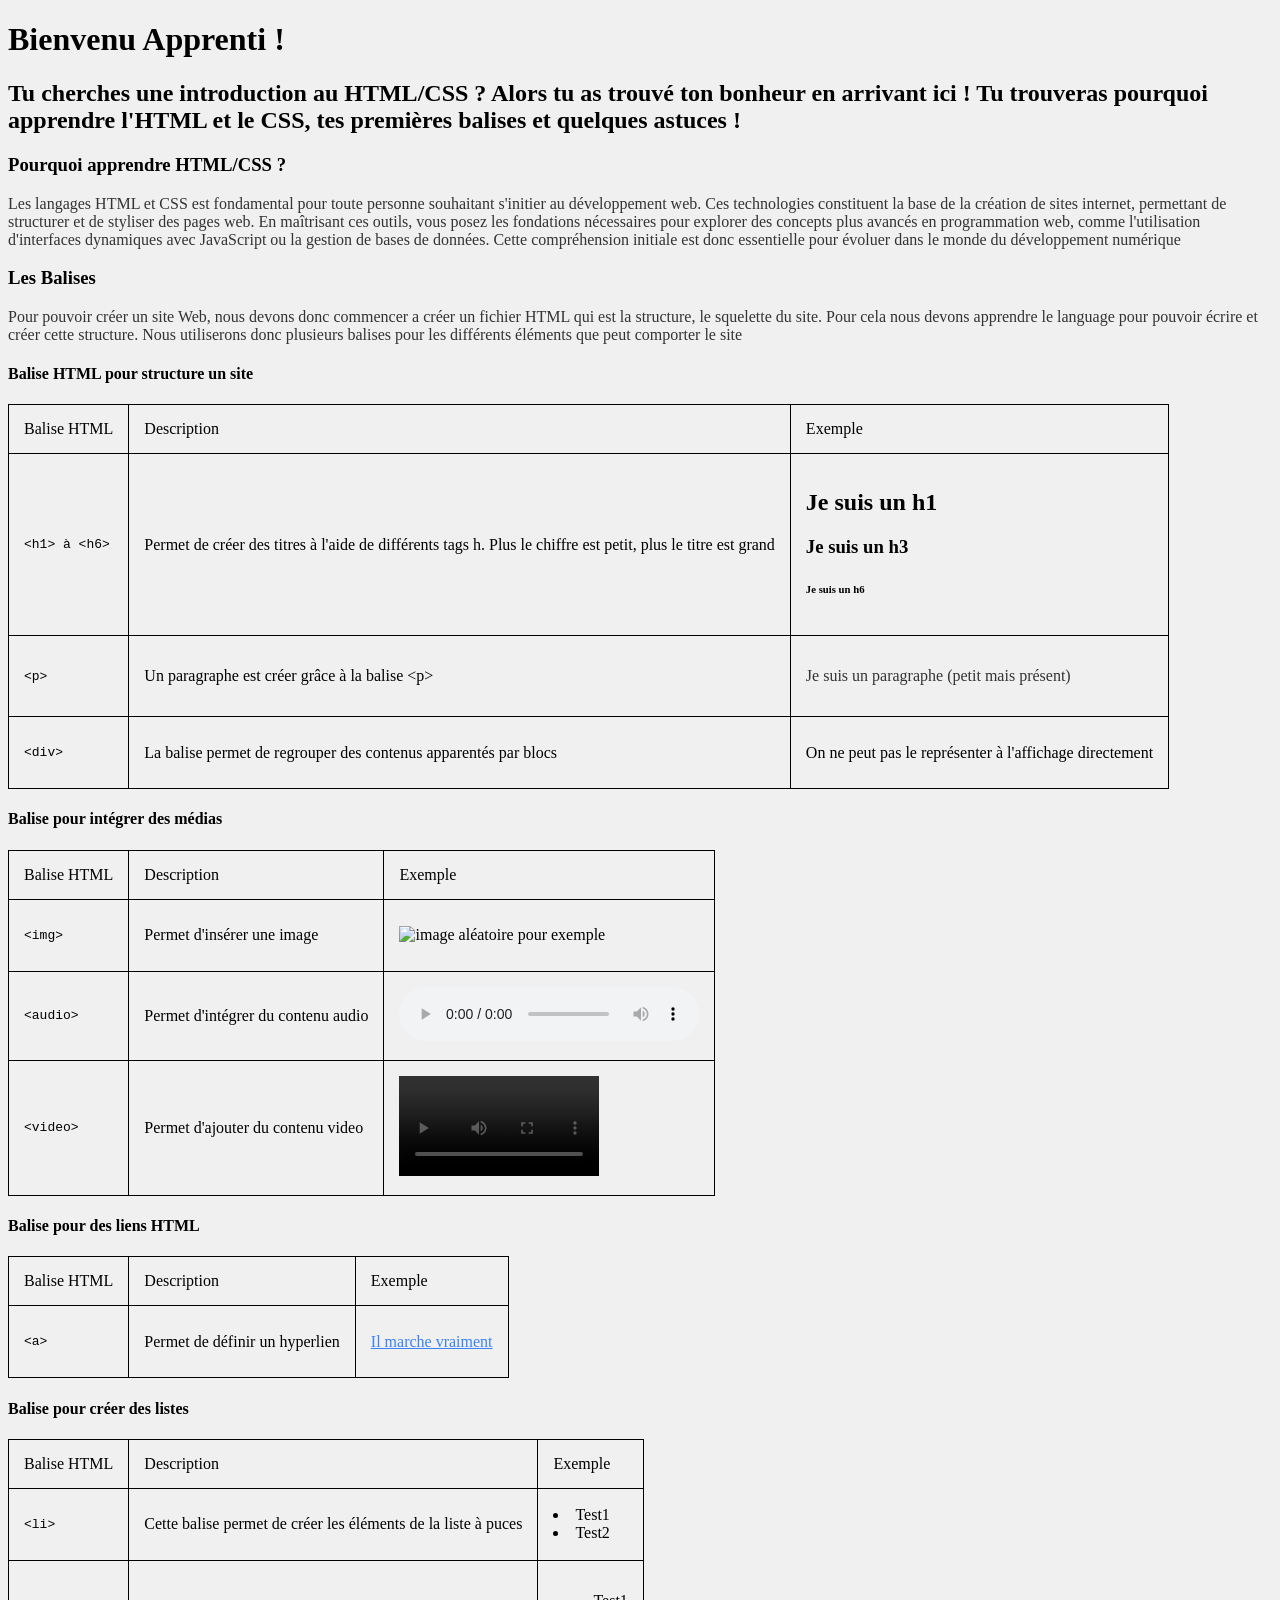
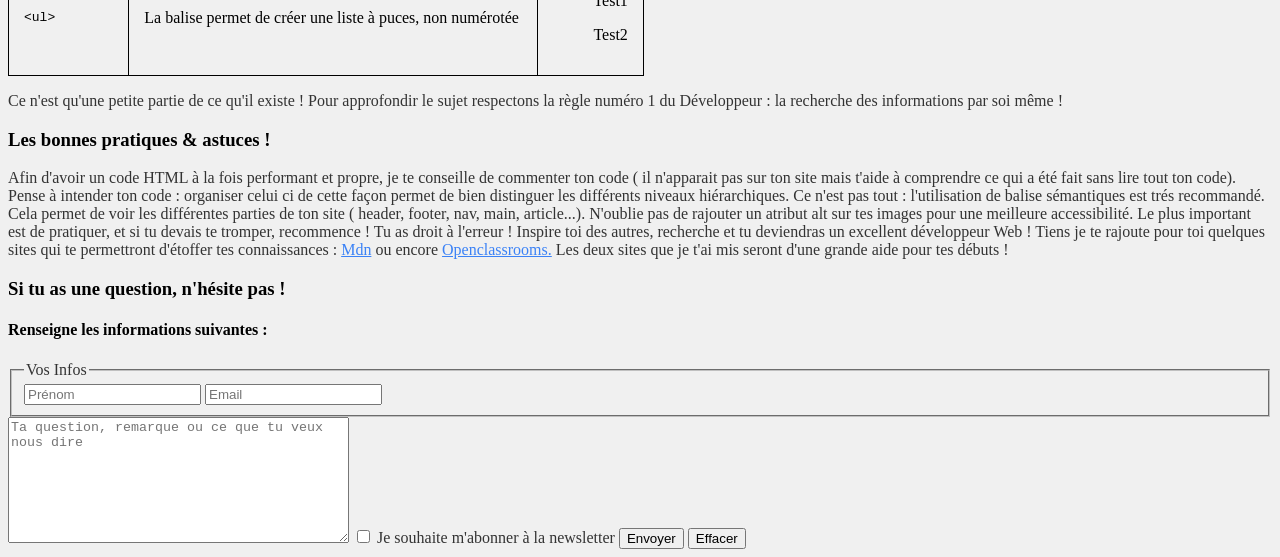
==== Dossier_HTML_CSS/index.html @ f7e18dd0 "Création des fichiers pour dossier html & css, réalisation de html" ====
<!DOCTYPE html>
<html lang="fr">
<head>
    <meta charset="UTF-8">
    <meta name="viewport" content="width=device-width, initial-scale=1.0">
    <title>Guide Introduction HTML/CSS</title>
    <link rel="stylesheet" href="style.css">
    <link rel="preconnect" href="https://fonts.googleapis.com">
<link rel="preconnect" href="https://fonts.gstatic.com" crossorigin>
<link href="https://fonts.googleapis.com/css2?family=Montserrat:ital,wght@0,100..900;1,100..900&family=Nunito+Sans:ital,opsz,wght@0,6..12,200..1000;1,6..12,200..1000&family=Open+Sans:ital,wght@0,300..800;1,300..800&display=swap" rel="stylesheet">
</head>
<body>
    <!-- Introduction du site -->
    <header>
        <h1>Bienvenu Apprenti !</h1>

        <h2>Tu cherches une introduction au HTML/CSS ? Alors tu as trouvé ton bonheur en arrivant ici ! Tu trouveras pourquoi apprendre l'HTML et le CSS, tes premières balises et quelques astuces !</h2>
    </header>

    <!-- Articles -->
    <main>

        <!-- Intro -->
        <article class="HTML">
            <h3>Pourquoi apprendre HTML/CSS ?</h3>

            <p>Les langages HTML et CSS est fondamental pour toute personne souhaitant s'initier au développement web. Ces technologies constituent la base de la création de sites internet, permettant de structurer et de styliser des pages web. En maîtrisant ces outils, vous posez les fondations nécessaires pour explorer des concepts plus avancés en programmation web, comme l'utilisation d'interfaces dynamiques avec JavaScript ou la gestion de bases de données. Cette compréhension initiale est donc essentielle pour évoluer dans le monde du développement numérique</p>
        </article>

        <!-- Balises -->
        <article class="balises">
            <h3>Les Balises</h3>

            <p>Pour pouvoir créer un site Web, nous devons donc commencer a créer un fichier HTML qui est la structure, le squelette du site.
            Pour cela nous devons apprendre le language pour pouvoir écrire et créer cette structure.
            Nous utiliserons donc plusieurs balises pour les différents éléments que peut comporter le site</p>

            <h4>Balise HTML pour structure un site</h4>
            <table>
                <tr>
                    <td>Balise HTML</td>
                    <td>Description</td>
                    <td>Exemple</td>
                </tr>
                <tr>
                    <td><pre><code>&lt;h1&gt; à &lt;h6&gt;</code></pre></td>
                    <td> Permet de créer des titres à l'aide de différents tags h. Plus le chiffre est petit, plus le titre est grand</td>
                    <td><h1>Je suis un h1</h1><h3>Je suis un h3</h3><h6>Je suis un h6</h6></td>
                </tr>
                <tr>
                    <td><pre><code>&lt;p&gt;</code></pre></td>
                    <td>Un paragraphe est créer grâce à la balise &lt;p&gt;</td>
                    <td><p>Je suis un paragraphe (petit mais présent)</p></td>
                </tr>
                <tr>
                    <td><pre><code>&lt;div&gt;</code></pre></td>
                    <td>La balise permet de regrouper des contenus apparentés par blocs</td>
                    <td> On ne peut pas le représenter à l'affichage directement</td>
                </tr>
            </table>

            <h4> Balise pour intégrer des médias</h4>
            <table>
                <tr>
                    <td>Balise HTML</td>
                    <td>Description</td>
                    <td>Exemple</td>
                </tr>
                <tr>
                    <td><pre><code>&lt;img&gt;</code></pre></td>
                    <td>Permet d'insérer une image</td>
                    <td><img src="https://picsum.photos/200/100" alt="image aléatoire pour exemple"></td>
                </tr>
                <tr>
                    <td><pre><code>&lt;audio&gt;</code></pre></td>
                    <td>Permet d'intégrer du contenu audio</td>
                    <td><audio controls></audio></td>
                </tr>
                    <td><pre><code>&lt;video&gt;</code></pre></td>
                    <td>Permet d'ajouter du contenu video</td>
                    <td><video controls width="200"</td>
                </tr>
            </table>

            <h4>Balise pour des liens HTML</h4>
            <table>
                <tr>
                    <td>Balise HTML</td>
                    <td>Description</td>
                    <td>Exemple</td>
                </tr>
                <tr>
                    <td><pre><code>&lt;a&gt;</code></pre></td>
                    <td>Permet de définir un hyperlien</td>
                    <td><a href="https://github.com/MatiX-Code">Il marche vraiment</a></td>
                </tr>
            </table>

            <h4>Balise pour créer des listes </h4>
            <table>
                <tr>
                    <td>Balise HTML</td>
                    <td>Description</td>
                    <td>Exemple</td>
                </tr>
                <tr>
                    <td><pre><code>&lt;li&gt;</code></pre></td>
                    <td>Cette balise permet de créer les éléments de la liste à puces</td>
                    <td><li>Test1</li><li>Test2</li></td>
                </tr>
                <tr>
                    <td><pre><code>&lt;ul&gt;</code></pre></td>
                    <td>La balise permet de créer une liste à puces, non numérotée</td>
                    <td><ul>Test1</ul><ul>Test2</ul></td>
                </tr>
            </table>
            <p>Ce n'est qu'une petite partie de ce qu'il existe ! Pour approfondir le sujet respectons la règle numéro 1 du Développeur : la recherche des informations par soi même !</p>
        </article>

        <!-- Astuces -->
        <article class="tips">
            <h3>Les bonnes pratiques & astuces !</h3>
            <p>Afin d'avoir un code HTML à la fois performant et propre, je te conseille de commenter ton code ( il n'apparait pas sur ton site mais t'aide à comprendre ce qui a été fait sans lire tout ton code). Pense à intender ton code : organiser celui ci de cette façon permet de bien distinguer les différents niveaux hiérarchiques.
            Ce n'est pas tout : l'utilisation de balise sémantiques est trés recommandé. Cela permet de voir les différentes parties de ton site ( header, footer, nav, main, article...).
            N'oublie pas de rajouter un atribut alt sur tes images pour une meilleure accessibilité.
            Le plus important est de pratiquer, et si tu devais te tromper, recommence ! Tu as droit à l'erreur ! Inspire toi des autres, recherche et tu deviendras un excellent développeur Web ! Tiens je te rajoute pour toi quelques sites qui te permettront d'étoffer tes connaissances : <a href="https://developer.mozilla.org/fr/">Mdn</a> ou encore <a href="https://openclassrooms.com/fr/">Openclassrooms.</a> Les deux sites que je t'ai mis seront d'une grande aide pour tes débuts !</p>
        </article>

        <!-- Formulaire -->
        <h3>Si tu as une question, n'hésite pas !</h3>

            <h4>Renseigne les informations suivantes :</h4>
            <form action="" method="">
            <fieldset>
                <legend>Vos Infos</legend>
                    <input type="text" name="prenom" id="prenom" placeholder="Prénom" required>
                    <input type="email" name="email" id="email" placeholder="Email" required>
            </fieldset>
            <textarea name="message" id="message" rows="8" cols="40" placeholder="Ta question, remarque ou ce que tu veux nous dire" required></textarea>
            <input type="checkbox" name="newsletter" id="newsletter">
            <label for="newsletter">Je souhaite m'abonner à la newsletter</label>
            <button type="submit" class="envoyer">Envoyer</button>
            <button type="reset" class="effacer">Effacer</button>
        </form>
    </main>
</body>
</html>
---- Dossier_HTML_CSS/style.css ----
table{ 
    border-collapse: collapse;
}

td, th{
    border: 1px black solid;
    padding: 15px;
}

body{ 
    background-color: #f0f0f0;
}

p{
    color: #333333;
    
}
a{
    color: #3b82f6;
}
button:hover{
    color :#3b82f6;
}
form{
    color:#e0e0e0;
}
legend{
    color: #333333;
}
label{
    color: #333333;
}
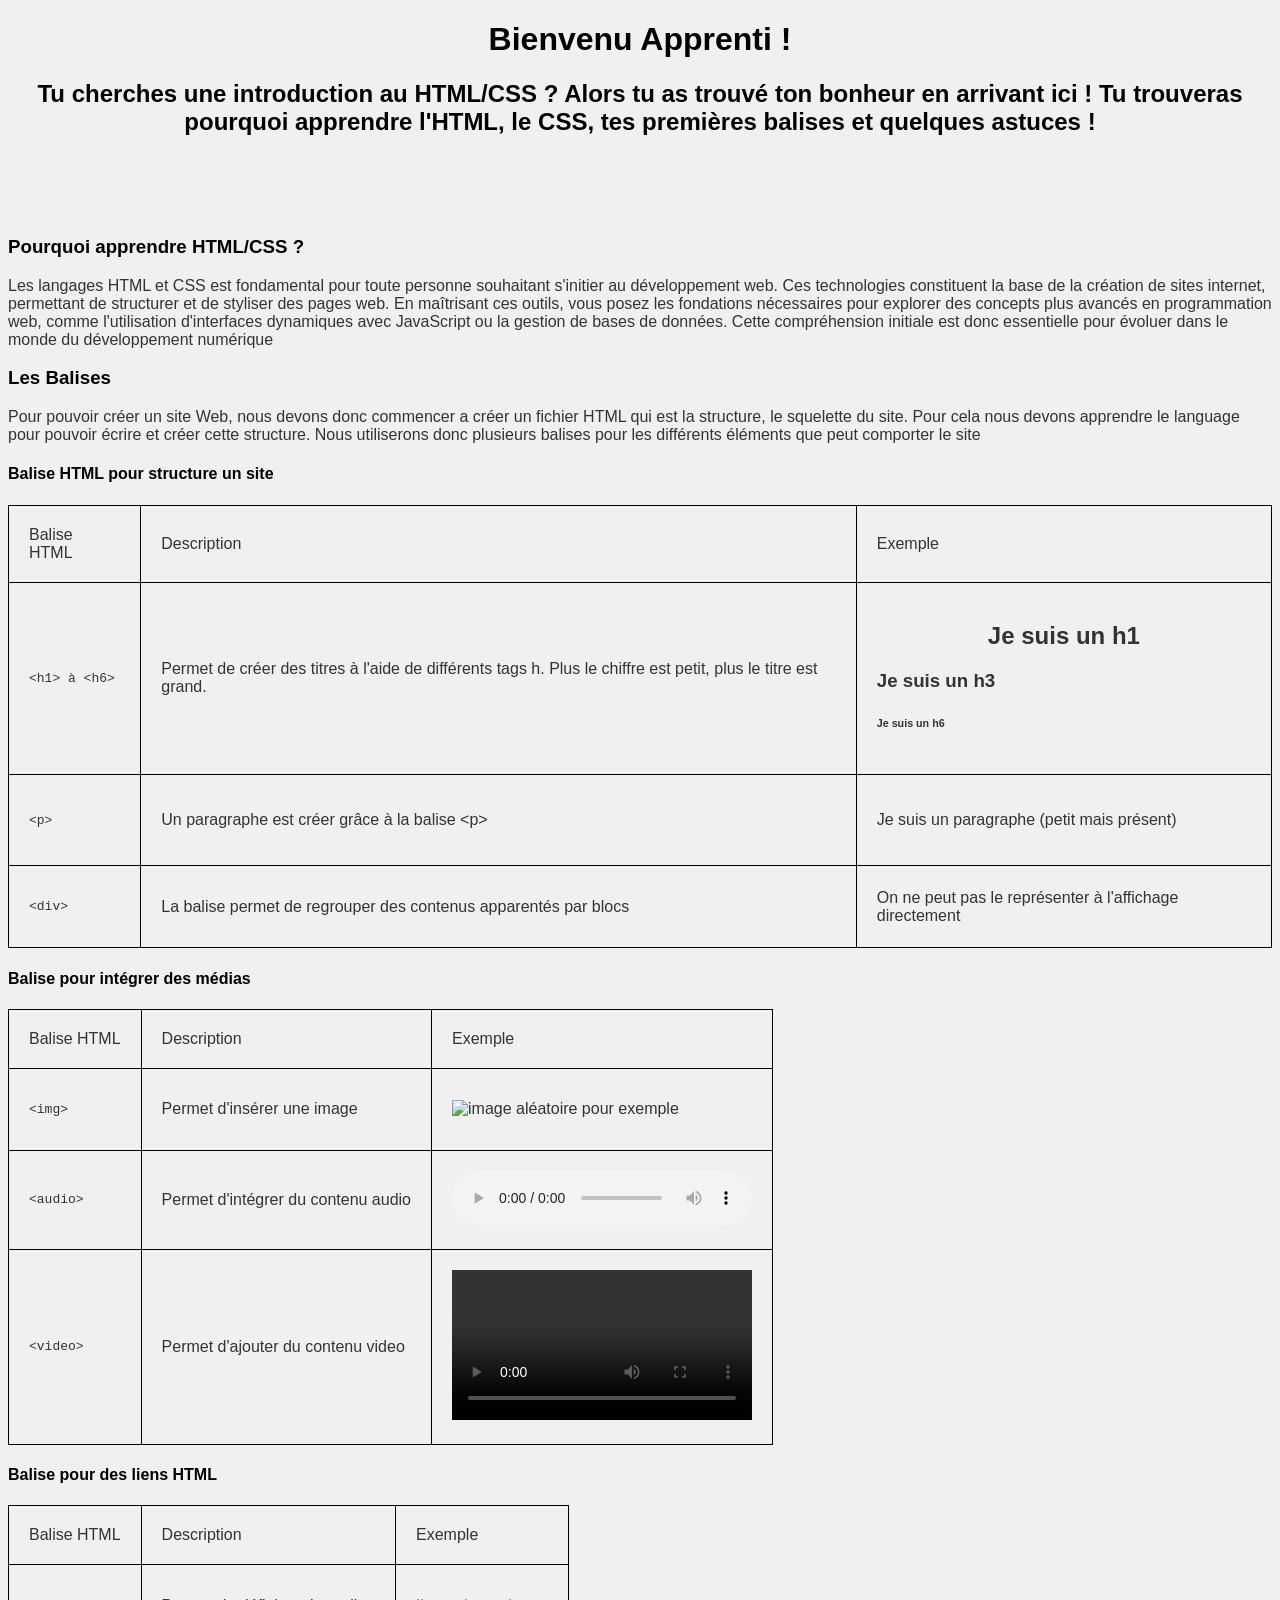
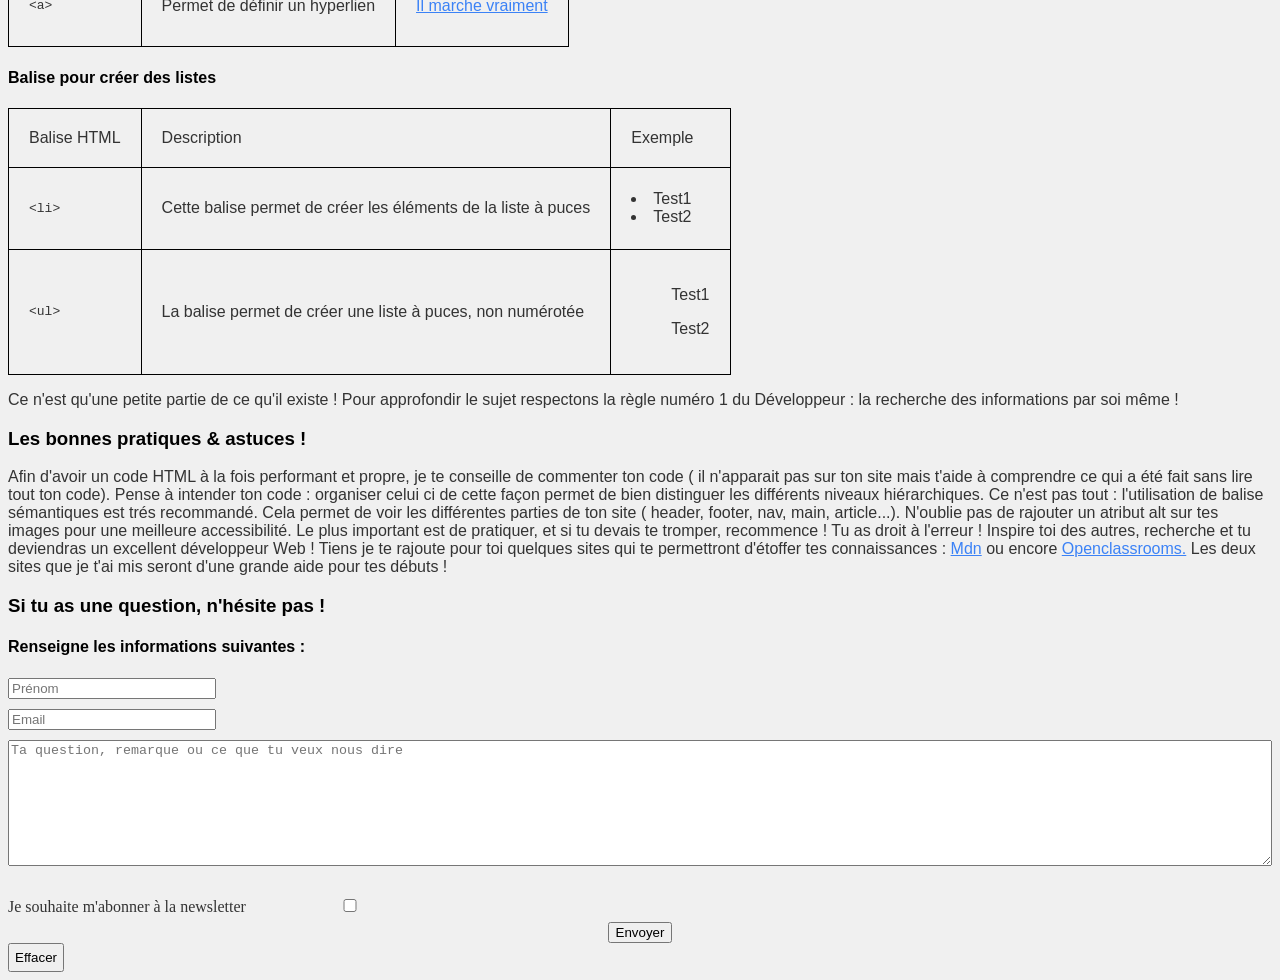
==== commit 7fa07cd4: "début fichier css" ====
--- a/Dossier_HTML_CSS/index.html
+++ b/Dossier_HTML_CSS/index.html
@@ -14,7 +14,7 @@
     <header>
         <h1>Bienvenu Apprenti !</h1>
 
-        <h2>Tu cherches une introduction au HTML/CSS ? Alors tu as trouvé ton bonheur en arrivant ici ! Tu trouveras pourquoi apprendre l'HTML et le CSS, tes premières balises et quelques astuces !</h2>
+        <h2>Tu cherches une introduction au HTML/CSS ? Alors tu as trouvé ton bonheur en arrivant ici ! Tu trouveras pourquoi apprendre l'HTML, le CSS, tes premières balises et quelques astuces !</h2>
     </header>
 
     <!-- Articles -->
@@ -44,7 +44,7 @@
                 </tr>
                 <tr>
                     <td><pre><code>&lt;h1&gt; à &lt;h6&gt;</code></pre></td>
-                    <td> Permet de créer des titres à l'aide de différents tags h. Plus le chiffre est petit, plus le titre est grand</td>
+                    <td> Permet de créer des titres à l'aide de différents tags h. Plus le chiffre est petit, plus le titre est grand.</td>
                     <td><h1>Je suis un h1</h1><h3>Je suis un h3</h3><h6>Je suis un h6</h6></td>
                 </tr>
                 <tr>
@@ -69,7 +69,7 @@
                 <tr>
                     <td><pre><code>&lt;img&gt;</code></pre></td>
                     <td>Permet d'insérer une image</td>
-                    <td><img src="https://picsum.photos/200/100" alt="image aléatoire pour exemple"></td>
+                    <td><img src="https://picsum.photos/200" alt="image aléatoire pour exemple"></td>
                 </tr>
                 <tr>
                     <td><pre><code>&lt;audio&gt;</code></pre></td>
@@ -78,7 +78,7 @@
                 </tr>
                     <td><pre><code>&lt;video&gt;</code></pre></td>
                     <td>Permet d'ajouter du contenu video</td>
-                    <td><video controls width="200"</td>
+                    <td><video controls></video></td>
                 </tr>
             </table>
 
@@ -129,17 +129,19 @@
         <!-- Formulaire -->
         <h3>Si tu as une question, n'hésite pas !</h3>
 
-            <h4>Renseigne les informations suivantes :</h4>
-            <form action="" method="">
-            <fieldset>
-                <legend>Vos Infos</legend>
-                    <input type="text" name="prenom" id="prenom" placeholder="Prénom" required>
-                    <input type="email" name="email" id="email" placeholder="Email" required>
-            </fieldset>
+        <h4>Renseigne les informations suivantes :</h4>
+        
+        <form action="" method="">
+            <input type="text" name="prenom" id="prenom" placeholder="Prénom" required>
+
+            <input type="email" name="email" id="email" placeholder="Email" required>
+
             <textarea name="message" id="message" rows="8" cols="40" placeholder="Ta question, remarque ou ce que tu veux nous dire" required></textarea>
-            <input type="checkbox" name="newsletter" id="newsletter">
-            <label for="newsletter">Je souhaite m'abonner à la newsletter</label>
+
+            <label for="newsletter">Je souhaite m'abonner à la newsletter<input type="checkbox" name="newsletter" id="newsletter"></label>
+
             <button type="submit" class="envoyer">Envoyer</button>
+
             <button type="reset" class="effacer">Effacer</button>
         </form>
     </main>
--- a/Dossier_HTML_CSS/style.css
+++ b/Dossier_HTML_CSS/style.css
@@ -4,16 +4,21 @@
 
 td, th{
     border: 1px black solid;
-    padding: 15px;
+    padding: 20px;
 }
 
 body{ 
     background-color: #f0f0f0;
 }
 
-p{
+p, td{
     color: #333333;
-    
+    font-family: "Open Sans", sans-serif;
+    font-optical-sizing: auto;
+    font-weight: <weight>;
+    font-style: normal;
+    font-variation-settings:"wdth" 100;
+
 }
 a{
     color: #3b82f6;
@@ -23,6 +28,8 @@
 }
 form{
     color:#e0e0e0;
+    display: flex;
+    flex-direction: column;
 }
 legend{
     color: #333333;
@@ -30,3 +37,34 @@
 label{
     color: #333333;
 }
+h3, h4{
+    font-family: "Nunito Sans", sans-serif;
+    font-optical-sizing: auto;
+    font-weight: <weight>;
+    font-style: normal;
+    font-variation-settings:"wdth" 100,"YTLC" 500;
+}
+h1, h2{
+    text-align: center;
+    font-family: "Montserrat", sans-serif;
+    font-optical-sizing: auto;
+    font-weight: <weight>;
+    font-style: normal;
+}
+h2{
+    margin-bottom: 100px;
+}
+input{
+    width: 200px;
+    margin-bottom: 10px;
+}
+textarea{
+    margin-bottom: 30px;
+}
+button.envoyer{
+    align-self: center;
+}
+button.effacer{
+    align-self: flex-start;
+    padding: 5px;
+}
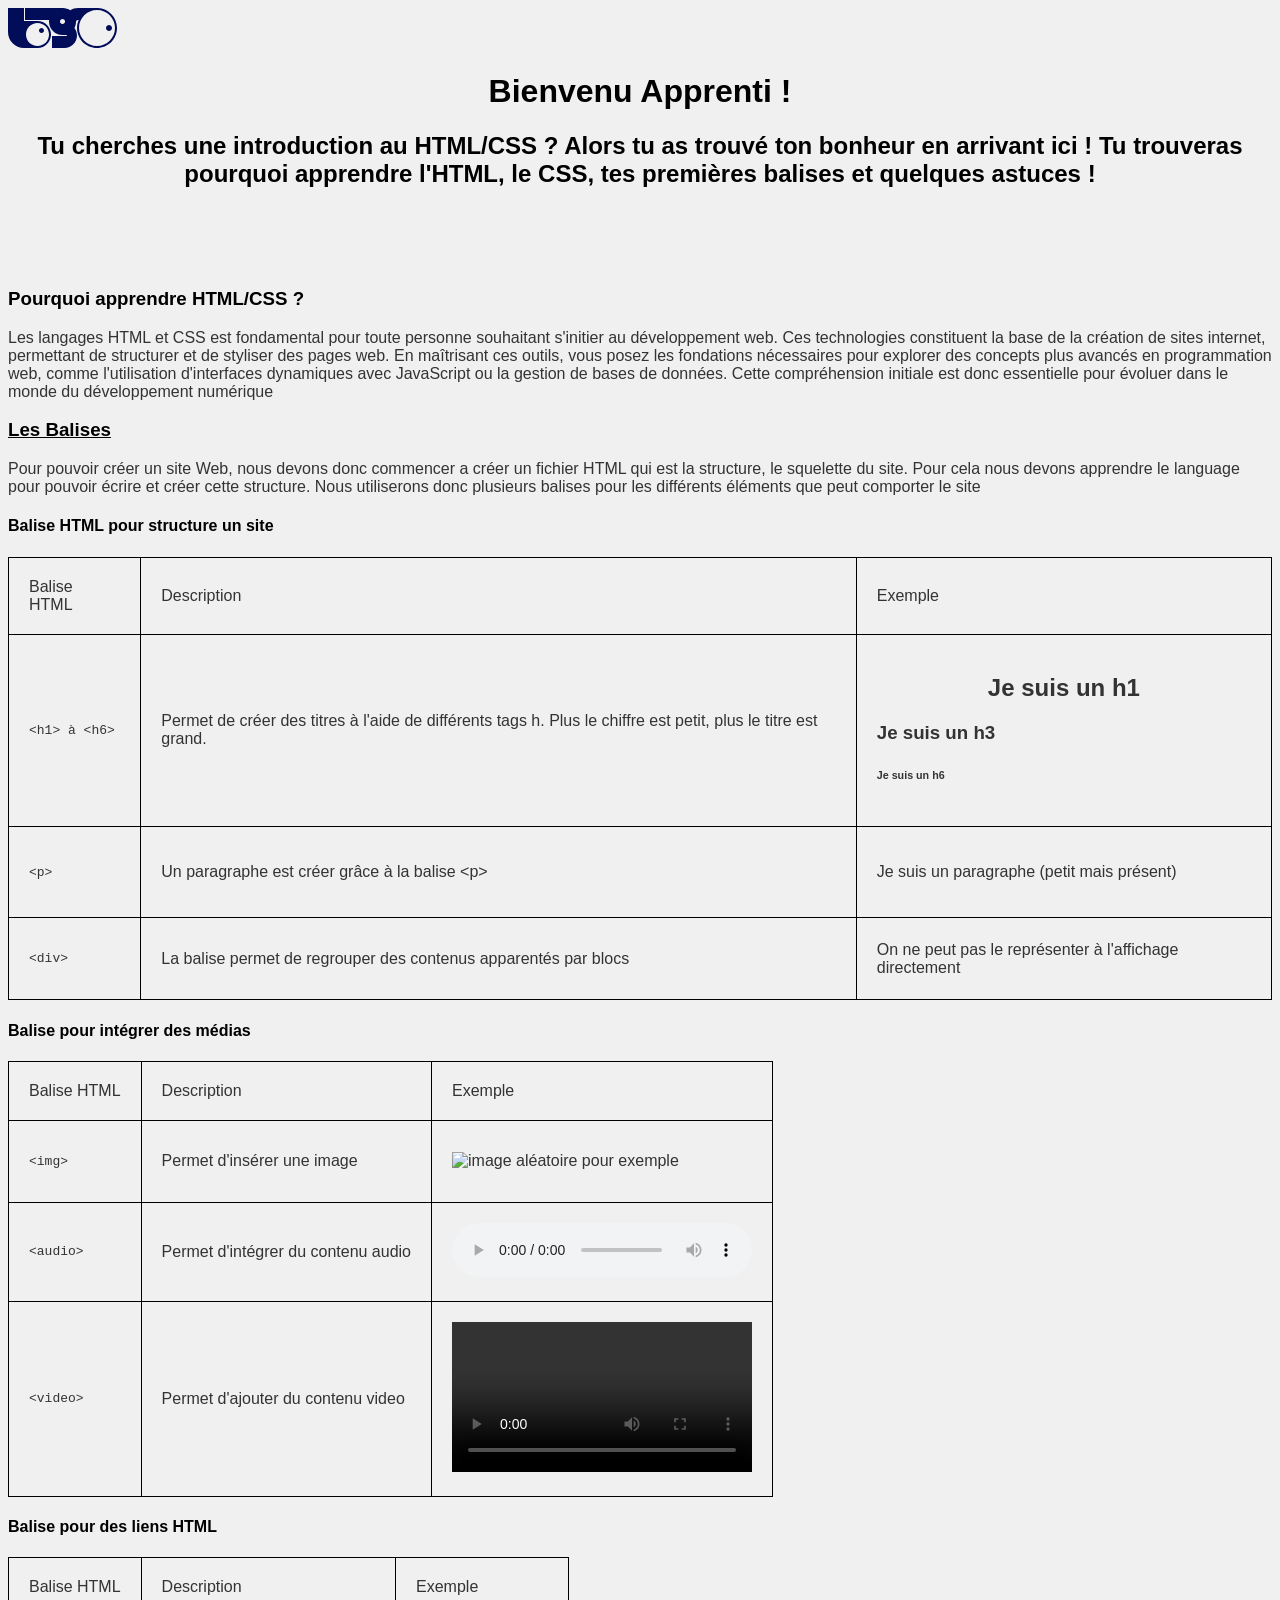
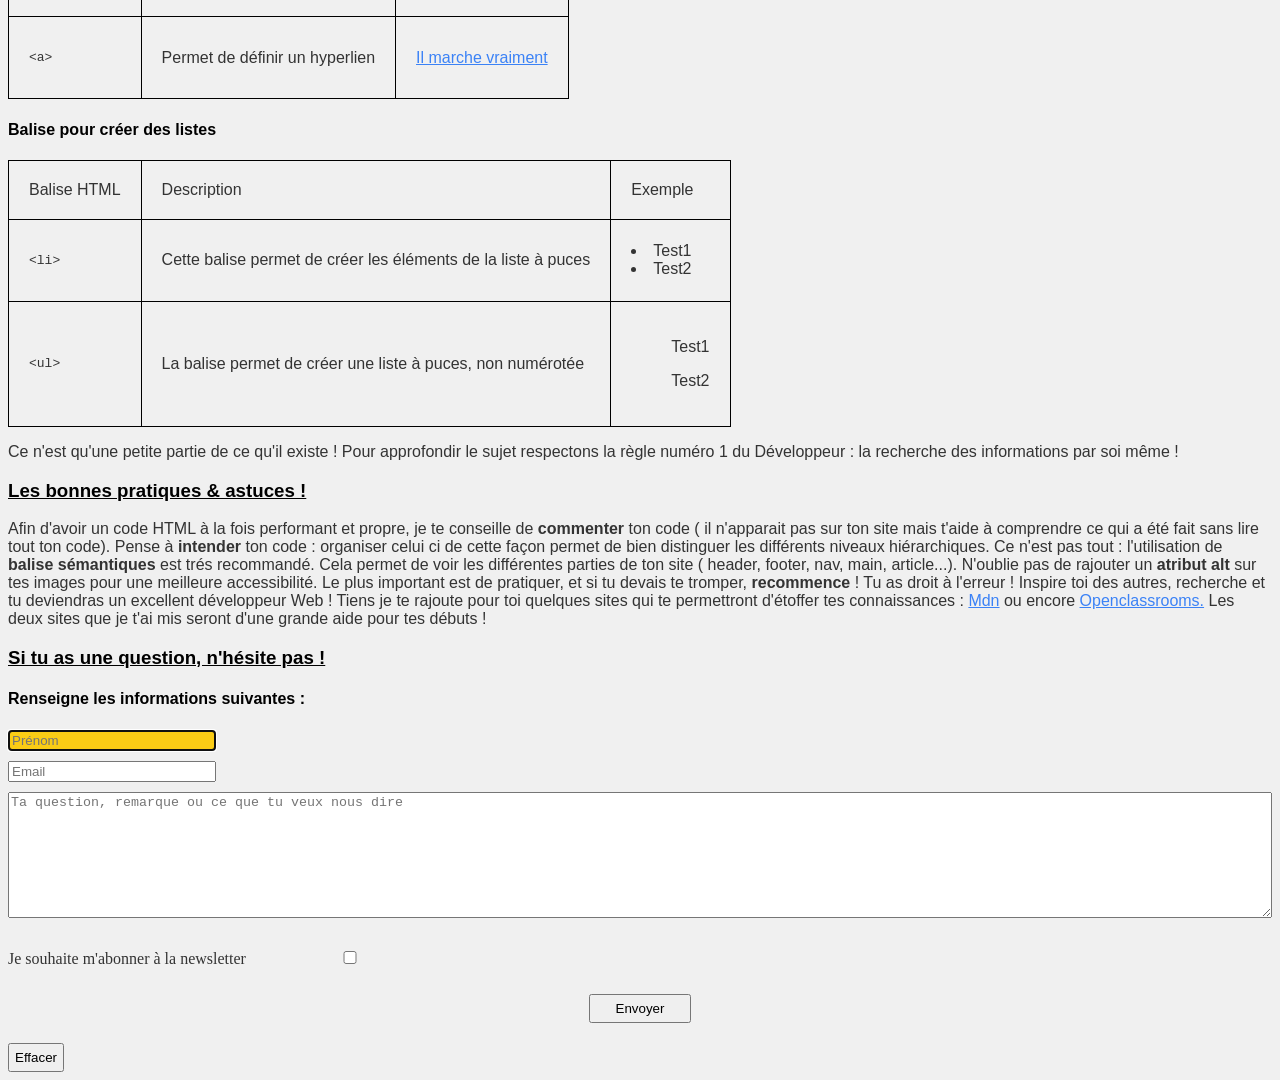
==== commit 361b5e1d: "deuxième exercice réalisé" ====
--- a/Dossier_HTML_CSS/index.html
+++ b/Dossier_HTML_CSS/index.html
@@ -12,6 +12,8 @@
 <body>
     <!-- Introduction du site -->
     <header>
+        <svg id="logo" width="109" height="40" viewBox="0 0 109 40" xmlns="http://www.w3.org/2000/svg" fill="none"> <g id="logotype"> <path fill="#020D5A" d="M55 0.00195312C57.7036 0.0369344 60.2104 0.886829 62.2871 2.31641C64.4988 0.853246 67.1495 0 70 0H90V0.0244141C100.581 0.545442 109 9.28963 109 20C109 31.0457 100.046 40 89 40C77.9543 40 69 31.0457 69 20C69 17.1555 69.5946 14.4499 70.665 12H70C68.8954 12 68 12.8954 68 14H67.9971C67.9691 16.1559 67.4235 18.1862 66.4785 19.9736C68.0603 22.0675 69 24.6736 69 27.5C69 34.4036 63.4036 40 56.5 40H44V28H58.5C58.7761 28 59 27.7761 59 27.5C59 27.2239 58.7761 27 58.5 27H55V26.9971C54.9421 26.9978 54.8842 27 54.8262 27H54.5C47.0442 27 41 20.9558 41 13.5C41 12.993 41.0286 12.4925 41.083 12H17V0H55V0.00195312ZM89 2C79.0589 2 71 10.0589 71 20C71 29.9411 79.0589 38 89 38C98.9411 38 107 29.9411 107 20C107 10.0589 98.9411 2 89 2ZM54.5 11C53.1193 11 52 12.1193 52 13.5C52 14.8807 53.1193 16 54.5 16C55.7095 16 56.7186 15.1411 56.9502 14C56.983 13.8385 57 13.6712 57 13.5C57 13.2293 56.9559 12.9693 56.876 12.7256C56.8729 12.7161 56.8694 12.7067 56.8662 12.6973C56.7589 12.3831 56.5919 12.0966 56.377 11.8525C56.3716 11.8465 56.3657 11.841 56.3604 11.835C56.3076 11.7762 56.2523 11.7196 56.1943 11.666C55.7487 11.2543 55.1545 11 54.5 11Z M104 20C104 21.6569 102.657 23 101 23C99.3431 23 98 21.6569 98 20C98 18.3431 99.3431 17 101 17C102.657 17 104 18.3431 104 20Z M36 22.5C36 23.8807 34.8807 25 33.5 25C32.1193 25 31 23.8807 31 22.5C31 21.1193 32.1193 20 33.5 20C34.8807 20 36 21.1193 36 22.5Z M16 13H29.5C36.9558 13 43 19.0442 43 26.5C43 33.9558 36.9558 40 29.5 40H16C7.16344 40 0 32.8366 0 24V0H16V13ZM29.5 15C23.1487 15 18 20.1487 18 26.5C18 32.8513 23.1487 38 29.5 38C35.8513 38 41 32.8513 41 26.5C41 20.1487 35.8513 15 29.5 15Z" clip-rule="evenodd" fill-rule="evenodd"/> </g> </svg>
+
         <h1>Bienvenu Apprenti !</h1>
 
         <h2>Tu cherches une introduction au HTML/CSS ? Alors tu as trouvé ton bonheur en arrivant ici ! Tu trouveras pourquoi apprendre l'HTML, le CSS, tes premières balises et quelques astuces !</h2>
@@ -29,7 +31,7 @@
 
         <!-- Balises -->
         <article class="balises">
-            <h3>Les Balises</h3>
+            <h3><u>Les Balises</u></h3>
 
             <p>Pour pouvoir créer un site Web, nous devons donc commencer a créer un fichier HTML qui est la structure, le squelette du site.
             Pour cela nous devons apprendre le language pour pouvoir écrire et créer cette structure.
@@ -119,30 +121,30 @@
 
         <!-- Astuces -->
         <article class="tips">
-            <h3>Les bonnes pratiques & astuces !</h3>
-            <p>Afin d'avoir un code HTML à la fois performant et propre, je te conseille de commenter ton code ( il n'apparait pas sur ton site mais t'aide à comprendre ce qui a été fait sans lire tout ton code). Pense à intender ton code : organiser celui ci de cette façon permet de bien distinguer les différents niveaux hiérarchiques.
-            Ce n'est pas tout : l'utilisation de balise sémantiques est trés recommandé. Cela permet de voir les différentes parties de ton site ( header, footer, nav, main, article...).
-            N'oublie pas de rajouter un atribut alt sur tes images pour une meilleure accessibilité.
-            Le plus important est de pratiquer, et si tu devais te tromper, recommence ! Tu as droit à l'erreur ! Inspire toi des autres, recherche et tu deviendras un excellent développeur Web ! Tiens je te rajoute pour toi quelques sites qui te permettront d'étoffer tes connaissances : <a href="https://developer.mozilla.org/fr/">Mdn</a> ou encore <a href="https://openclassrooms.com/fr/">Openclassrooms.</a> Les deux sites que je t'ai mis seront d'une grande aide pour tes débuts !</p>
+            <h3><u>Les bonnes pratiques & astuces !</u></h3>
+            <p>Afin d'avoir un code HTML à la fois performant et propre, je te conseille de <b>commenter</b> ton code ( il n'apparait pas sur ton site mais t'aide à comprendre ce qui a été fait sans lire tout ton code). Pense à <b>intender</b> ton code : organiser celui ci de cette façon permet de bien distinguer les différents niveaux hiérarchiques.
+            Ce n'est pas tout : l'utilisation de <b>balise sémantiques</b> est trés recommandé. Cela permet de voir les différentes parties de ton site ( header, footer, nav, main, article...).
+            N'oublie pas de rajouter un <b>atribut alt</b> sur tes images pour une meilleure accessibilité.
+            Le plus important est de pratiquer, et si tu devais te tromper, <b>recommence</b> ! Tu as droit à l'erreur ! Inspire toi des autres, recherche et tu deviendras un excellent développeur Web ! Tiens je te rajoute pour toi quelques sites qui te permettront d'étoffer tes connaissances : <a href="https://developer.mozilla.org/fr/">Mdn</a> ou encore <a href="https://openclassrooms.com/fr/">Openclassrooms.</a> Les deux sites que je t'ai mis seront d'une grande aide pour tes débuts !</p>
         </article>
 
         <!-- Formulaire -->
-        <h3>Si tu as une question, n'hésite pas !</h3>
+        <h3><u>Si tu as une question, n'hésite pas !</u></h3>
 
         <h4>Renseigne les informations suivantes :</h4>
         
         <form action="" method="">
-            <input type="text" name="prenom" id="prenom" placeholder="Prénom" required>
+            <input type="text" name="prenom" id="prenom" placeholder="Prénom" required autofocus>
 
-            <input type="email" name="email" id="email" placeholder="Email" required>
+            <input type="email" name="email" id="email" placeholder="Email" required autofocus>
 
-            <textarea name="message" id="message" rows="8" cols="40" placeholder="Ta question, remarque ou ce que tu veux nous dire" required></textarea>
+            <textarea name="message" id="message" rows="8" cols="40" placeholder="Ta question, remarque ou ce que tu veux nous dire" required autofocus></textarea>
 
-            <label for="newsletter">Je souhaite m'abonner à la newsletter<input type="checkbox" name="newsletter" id="newsletter"></label>
+            <label for="newsletter">Je souhaite m'abonner à la newsletter<input type="checkbox" name="newsletter" id="newsletter" autofocus></label>
 
-            <button type="submit" class="envoyer">Envoyer</button>
+            <button type="submit" class="envoyer" autofocus>Envoyer</button>
 
-            <button type="reset" class="effacer">Effacer</button>
+            <button type="reset" class="effacer" autofocus>Effacer</button>
         </form>
     </main>
 </body>
--- a/Dossier_HTML_CSS/style.css
+++ b/Dossier_HTML_CSS/style.css
@@ -18,7 +18,6 @@
     font-weight: <weight>;
     font-style: normal;
     font-variation-settings:"wdth" 100;
-
 }
 a{
     color: #3b82f6;
@@ -57,14 +56,21 @@
 input{
     width: 200px;
     margin-bottom: 10px;
+
 }
 textarea{
     margin-bottom: 30px;
 }
 button.envoyer{
     align-self: center;
+    padding:5px 25px;
+    margin: 20px;
 }
 button.effacer{
     align-self: flex-start;
     padding: 5px;
-}+}
+:focus{
+        background-color : #facc15;
+}
+
